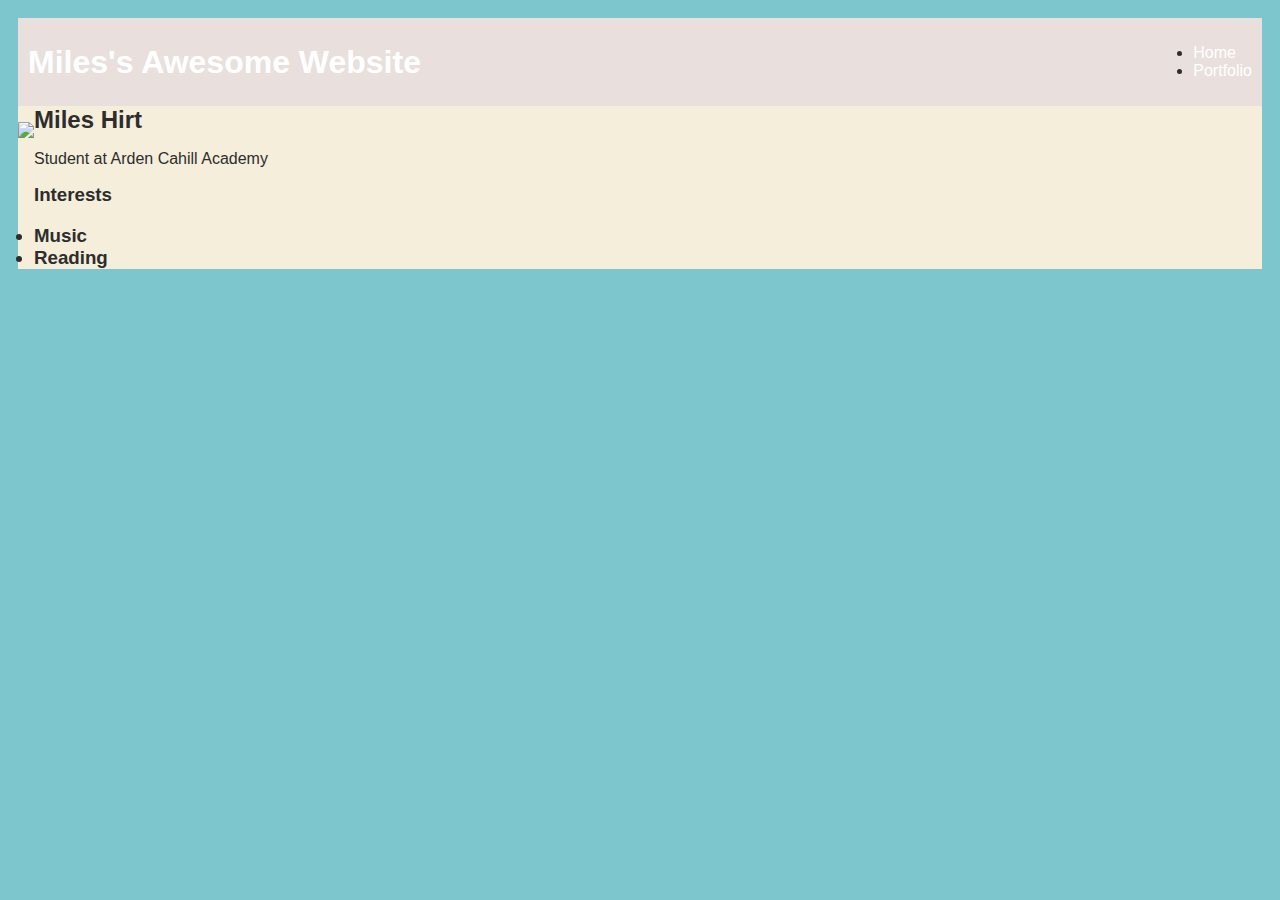
==== index.html @ b73ff02b "install projects" ====
<!DOCTYPE HTML>
<html>
    <head>
     <title>Miles's Amazing Website</title>
    <link rel="stylesheet" href="style.css">

    </head>


    <body>
        <div>
            <nav>
            <h1>Miles's Awesome Website</h1>
            <ul id="nav-ul"> 
    
                <li>
                <a href="index.html">Home</a>
                </li>

                <li>
                    <a href="portfolio.html">Portfolio</a>
                </li>
            
            </uL>
            </nav>

            <main>


            </main>

        </div>
    </body>
        <div id="all-contents">

        </div>
    

    </body>
</html>












<main>
    <!-- Sidebar section -->
    <div>
    <h2></h2>
    <p></p>

    <div>
    <img src="https://worknola-client-images.s3.amazonaws.com/employerProfileImages/319841/ACA%20CREST.jpeg">
    </div>

    </div>

    <!-- Content section -->
    <div>
    <h2>Miles Hirt</h2>
    <p>Student at Arden Cahill Academy</p>
    <!-- Interests section -->
    <div>
        <h3>Interests<h3>
        <ul></ul>
        <li>Music</li>
        <li>Reading</li>
    </div>

    </div>
</main>
---- style.css ----
body {
    background: rgb(125, 198, 205);
    color: rgb(45, 45, 45);
    padding: 10px;
    font-family: arial;
}
#all-contents {
  max-width: 800px;
    margin: auto;
}

/* navigation menu */
nav {
    background: rgb(233, 223, 221);
   margin: 0 auto;
    display: flex;
    padding: 10px;
}
h1 {
    display: flex;
    align-items: center;
    color: white;
    flex: 1;
    margin: 0;
}
#nav-ul {
    list-style-image: none;
}
.nav-li {
    display: inline-block;
    padding: 0 10px;
}
a {
    text-decoration: none;
    color: #fff;
}

/* main container area beneath menu */
main {
    background: rgb(245, 238, 219);
    display: flex;
}
.sidebar {
    margin-right: 25px;
    padding: 10px;
}
.sidebar-img {
    width: 200px;
}
.content {
    flex: 1;
    padding: 15px;
}

/* portfolio styles */
#interests {
    border: 4px silver ridge;
    padding: 8px;
}
h2, h3 {
    margin: 0px;
}

#all-contents {
    max-width: 800px;
    margin: auto;
 }



   /* portfolio styles */
   .content h1 {
    color: yellow;
}

#portfolio {
    list-style-type: none;
    padding-left: 0;
}

#portfolio li {
    background: #bc2222;
    padding: 10px;
    border-radius: 10px;
    margin-bottom: 10px;
}

#portfolio li:hover {
    background: #eee;
}

#portfolio a {
    text-decoration: none;
    color: #454545;
}
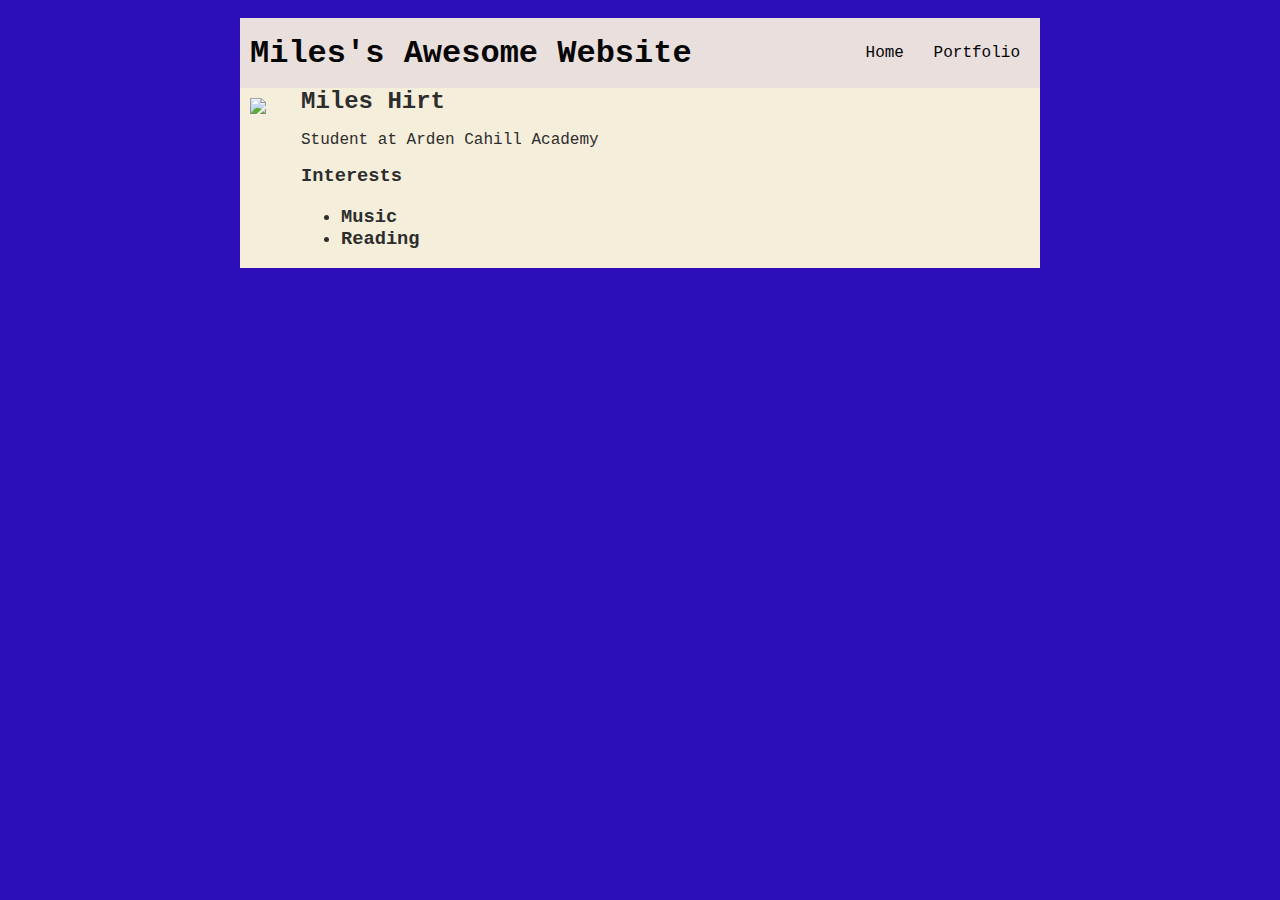
==== commit 583f867a: "install projects" ====
--- a/index.html
+++ b/index.html
@@ -8,71 +8,52 @@
 
 
     <body>
-        <div>
+        <div id="all-contents">
             <nav>
             <h1>Miles's Awesome Website</h1>
             <ul id="nav-ul"> 
     
-                <li>
+                <li class="nav-li">
                 <a href="index.html">Home</a>
                 </li>
 
-                <li>
+                <li class="nav-li">
                     <a href="portfolio.html">Portfolio</a>
                 </li>
             
-            </uL>
+            </ul>
             </nav>
 
             <main>
+                <!-- Sidebar section -->
 
-
+                <div class="sidebar">
+                <img class="sidebar-img" src="https://worknola-client-images.s3.amazonaws.com/employerProfileImages/319841/ACA%20CREST.jpeg">
+                </div>
+            
+                <!-- Content section -->
+                <div>
+                <h2>Miles Hirt</h2>
+                <p>Student at Arden Cahill Academy</p>
+                <!-- Interests section -->
+                <div>
+                    <h3>Interests<h3>
+                    <ul>
+                        <li>Music</li>
+                        <li>Reading</li>
+                    </ul>
+                </div>
+            
+                </div>
             </main>
+            
 
         </div>
-    </body>
-        <div id="all-contents">
-
-        </div>
-    
-
     </body>
 </html>
 
 
 
+<!-- <div id="all-contents">
 
-
-
-
-
-
-
-
-
-<main>
-    <!-- Sidebar section -->
-    <div>
-    <h2></h2>
-    <p></p>
-
-    <div>
-    <img src="https://worknola-client-images.s3.amazonaws.com/employerProfileImages/319841/ACA%20CREST.jpeg">
-    </div>
-
-    </div>
-
-    <!-- Content section -->
-    <div>
-    <h2>Miles Hirt</h2>
-    <p>Student at Arden Cahill Academy</p>
-    <!-- Interests section -->
-    <div>
-        <h3>Interests<h3>
-        <ul></ul>
-        <li>Music</li>
-        <li>Reading</li>
-    </div>
-
-    </div>
-</main>
+</div> -->
--- a/style.css
+++ b/style.css
@@ -1,38 +1,43 @@
 body {
-    background: rgb(125, 198, 205);
+    background: rgb(45, 14, 185);
     color: rgb(45, 45, 45);
     padding: 10px;
-    font-family: arial;
+    font-family: 'Courier New', Courier, monospace;
 }
+
 #all-contents {
-  max-width: 800px;
+    max-width: 800px;
     margin: auto;
 }
 
 /* navigation menu */
 nav {
     background: rgb(233, 223, 221);
-   margin: 0 auto;
+    margin: 0 auto;
     display: flex;
     padding: 10px;
 }
+
 h1 {
     display: flex;
     align-items: center;
-    color: white;
+    color: rgb(6, 6, 6);
     flex: 1;
     margin: 0;
 }
+
 #nav-ul {
     list-style-image: none;
 }
+
 .nav-li {
     display: inline-block;
     padding: 0 10px;
 }
+
 a {
     text-decoration: none;
-    color: #fff;
+    color: #050505;
 }
 
 /* main container area beneath menu */
@@ -40,13 +45,16 @@
     background: rgb(245, 238, 219);
     display: flex;
 }
+
 .sidebar {
     margin-right: 25px;
     padding: 10px;
 }
+
 .sidebar-img {
     width: 200px;
 }
+
 .content {
     flex: 1;
     padding: 15px;
@@ -54,23 +62,25 @@
 
 /* portfolio styles */
 #interests {
-    border: 4px silver ridge;
+    border: 4px rgba(5, 0, 0, 0.011) ridge;
     padding: 8px;
 }
-h2, h3 {
+
+h2,
+h3 {
     margin: 0px;
 }
 
 #all-contents {
     max-width: 800px;
     margin: auto;
- }
+}
 
 
 
-   /* portfolio styles */
-   .content h1 {
-    color: yellow;
+/* portfolio styles */
+.content h1 {
+    color: black;
 }
 
 #portfolio {
@@ -79,17 +89,17 @@
 }
 
 #portfolio li {
-    background: #bc2222;
+    background: #fff;
     padding: 10px;
     border-radius: 10px;
     margin-bottom: 10px;
 }
 
 #portfolio li:hover {
-    background: #eee;
+    background: #eee;l;p; 
 }
 
 #portfolio a {
     text-decoration: none;
     color: #454545;
-}
+}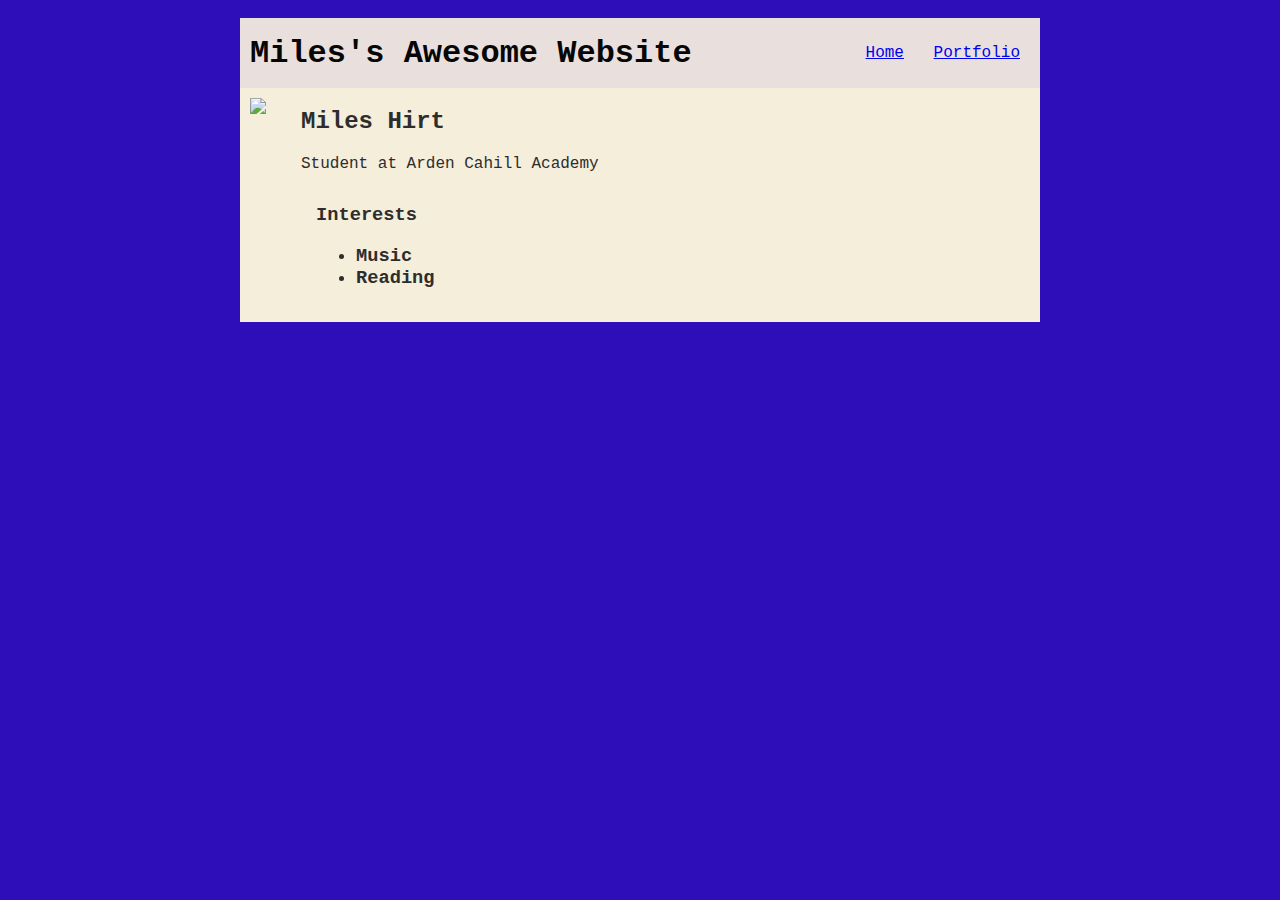
==== commit 388a1ff6: "install projects" ====
--- a/index.html
+++ b/index.html
@@ -36,7 +36,7 @@
                 <h2>Miles Hirt</h2>
                 <p>Student at Arden Cahill Academy</p>
                 <!-- Interests section -->
-                <div>
+                <div class="content">
                     <h3>Interests<h3>
                     <ul>
                         <li>Music</li>
--- a/style.css
+++ b/style.css
@@ -35,7 +35,7 @@
     padding: 0 10px;
 }
 
-a {
+nav.a {
     text-decoration: none;
     color: #050505;
 }
@@ -66,21 +66,25 @@
     padding: 8px;
 }
 
-h2,
-h3 {
+
+.content h3 {
     margin: 0px;
 }
 
-#all-contents {
-    max-width: 800px;
-    margin: auto;
-}
+
 
 
 
 /* portfolio styles */
 .content h1 {
     color: black;
+}
+
+
+
+.content {
+    flex:  1;
+    padding: 15px;
 }
 
 #portfolio {
@@ -96,7 +100,7 @@
 }
 
 #portfolio li:hover {
-    background: #eee;l;p; 
+    background: #eee; 
 }
 
 #portfolio a {
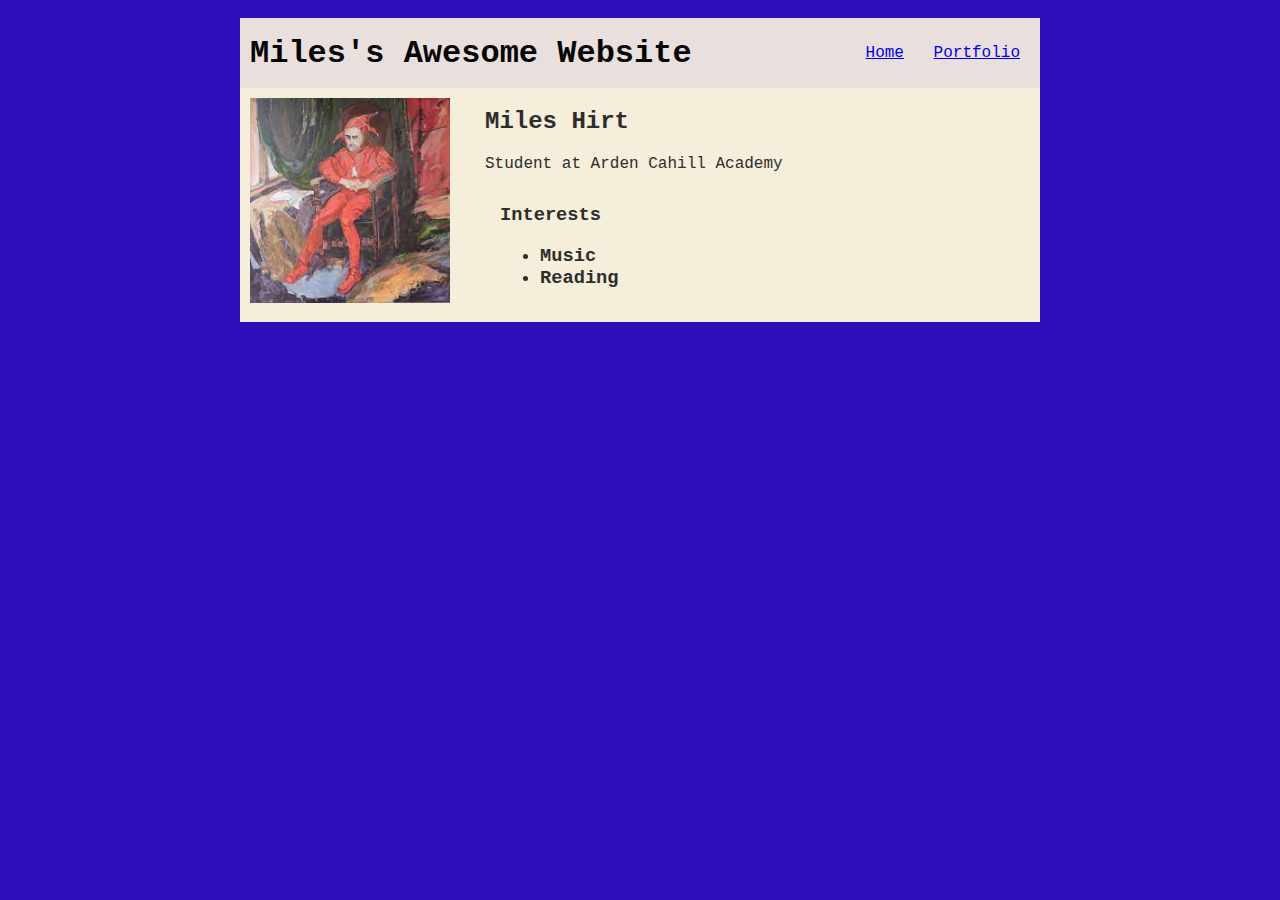
==== commit ab473f43: "install projects" ====
--- a/index.html
+++ b/index.html
@@ -28,7 +28,7 @@
                 <!-- Sidebar section -->
 
                 <div class="sidebar">
-                <img class="sidebar-img" src="https://worknola-client-images.s3.amazonaws.com/employerProfileImages/319841/ACA%20CREST.jpeg">
+                <img class="sidebar-img" src="[data-uri]">
                 </div>
             
                 <!-- Content section -->
